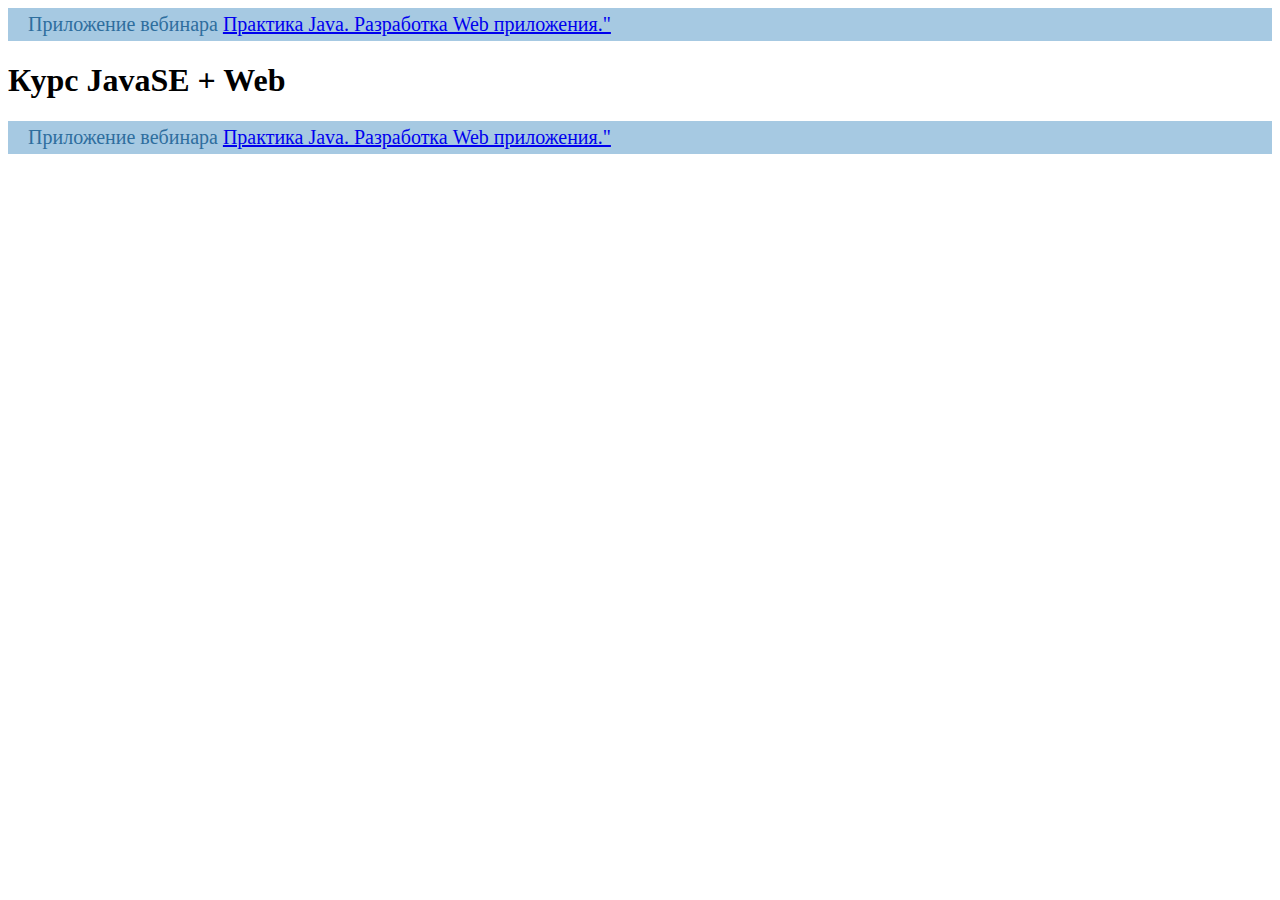
==== src/ru/javawebinar/basejava/web/index.html @ bd73934e "Lesson15 web+static" ====
<!DOCTYPE html>
<html>
<head>
    <meta charset="UTF-8">
    <link rel="stylesheet" href="css/style.css">
    <title>Курс JavaSE + Web.</title>
</head>
<body>
<header>Приложение вебинара <a href="http://javawebinar.ru/basejava/" target="_blank">Практика Java. Разработка Web
    приложения."</a></header>
<h1>Курс JavaSE + Web</h1>
<footer>Приложение вебинара <a href="http://javawebinar.ru/basejava/" target="_blank">Практика Java. Разработка Web
    приложения."</a></footer>
</body>
</html>
---- src/ru/javawebinar/basejava/web/css/style.css ----
header {
    background: none repeat scroll 0 0 #A6C9E2;
    color: #2E6E9E;
    font-size: 20px;
    padding: 5px 20px;
}

footer {
    background: none repeat scroll 0 0 #A6C9E2;
    color: #2E6E9E;
    font-size: 20px;
    padding: 5px 20px;
    margin: 20px 0;
}
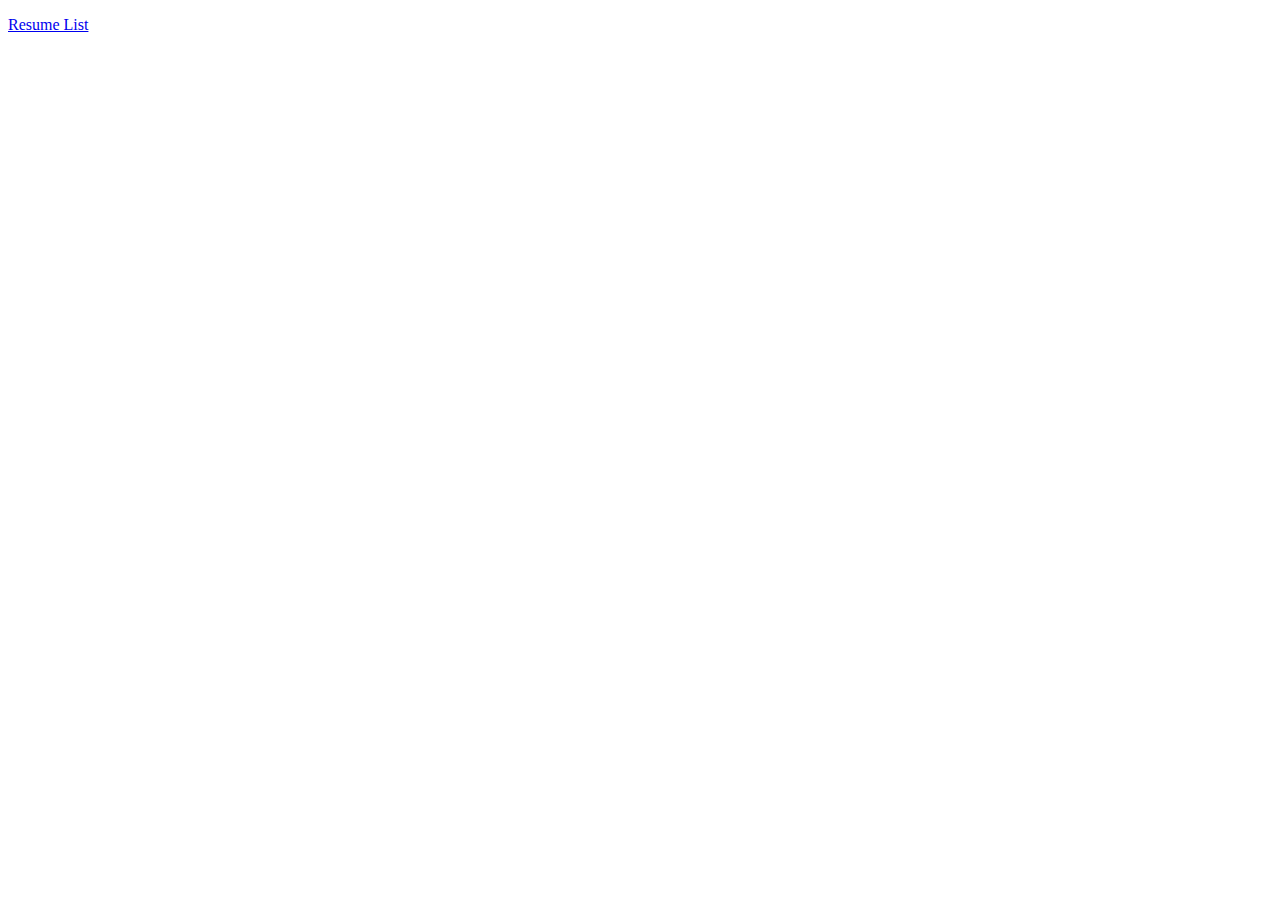
==== commit 56ede728: "Lesson16 CRUD" ====
--- a/src/ru/javawebinar/basejava/web/index.html
+++ b/src/ru/javawebinar/basejava/web/index.html
@@ -6,10 +6,6 @@
     <title>Курс JavaSE + Web.</title>
 </head>
 <body>
-<header>Приложение вебинара <a href="http://javawebinar.ru/basejava/" target="_blank">Практика Java. Разработка Web
-    приложения."</a></header>
-<h1>Курс JavaSE + Web</h1>
-<footer>Приложение вебинара <a href="http://javawebinar.ru/basejava/" target="_blank">Практика Java. Разработка Web
-    приложения."</a></footer>
+<p><a href="resume">Resume List</a></p>
 </body>
 </html>--- a/src/ru/javawebinar/basejava/web/css/style.css
+++ b/src/ru/javawebinar/basejava/web/css/style.css
@@ -1,3 +1,8 @@
+section {
+    width: 900px;
+    margin: auto;
+}
+
 header {
     background: none repeat scroll 0 0 #A6C9E2;
     color: #2E6E9E;
@@ -11,4 +16,55 @@
     font-size: 20px;
     padding: 5px 20px;
     margin: 20px 0;
-}+    text-align: center;
+}
+
+dl {
+    background: none repeat scroll 0 0 #FAFAFA;
+    margin: 8px 0;
+    padding: 0;
+}
+
+dt {
+    display: inline-block;
+    width: 170px;
+}
+
+dd {
+    display: inline-block;
+    margin-left: 8px;
+    vertical-align: top;
+}
+
+h2, h3 {
+    margin: 15px 0 5px;
+}
+
+li {
+    margin: 15px 0;
+}
+
+a[href^="skype:"] {
+    padding-left: 20px !important;
+    background: url(../img/skype.png) no-repeat center left;
+}
+
+a[href^="mailto:"] {
+    padding-left: 20px !important;
+    background: url(../img/email.png) no-repeat center left;
+}
+
+a[href^="https://stackoverflow.com"] {
+    padding-left: 20px !important;
+    background: url(../img/so.png) no-repeat center left;
+}
+
+a[href^="https://www.linkedin.com"] {
+    padding-left: 20px !important;
+    background: url(../img/lin.png) no-repeat center left;
+}
+
+a[href*="github."] {
+    padding-left: 20px !important;
+    background: url(../img/gh.png) no-repeat center left;
+}
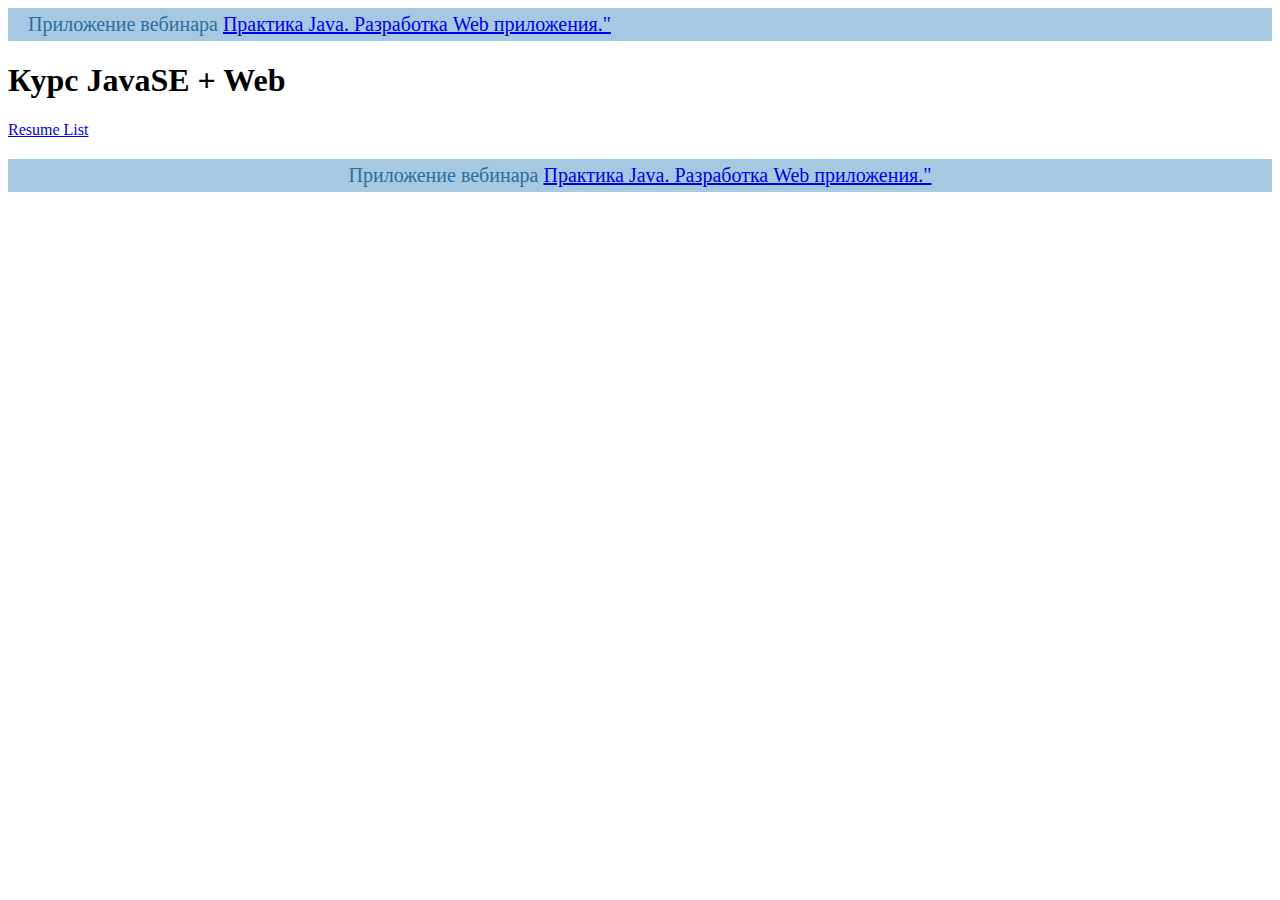
==== commit a661a540: "HW15-extra" ====
--- a/src/ru/javawebinar/basejava/web/index.html
+++ b/src/ru/javawebinar/basejava/web/index.html
@@ -1,11 +1,16 @@
 <!DOCTYPE html>
-<html>
+<html xmlns="http://www.w3.org/1999/html">
 <head>
     <meta charset="UTF-8">
     <link rel="stylesheet" href="css/style.css">
     <title>Курс JavaSE + Web.</title>
 </head>
-<body>
-<p><a href="resume">Resume List</a></p>
+<link>
+<header>Приложение вебинара <a href="http://javawebinar.ru/basejava/" target="_blank">Практика Java. Разработка Web
+    приложения."</a></header>
+<h1>Курс JavaSE + Web</h1>
+<a href="resume" target="_blank">Resume List</a>
+<footer>Приложение вебинара <a href="http://javawebinar.ru/basejava/" target="_blank">Практика Java. Разработка Web
+    приложения."</a></footer>
 </body>
 </html>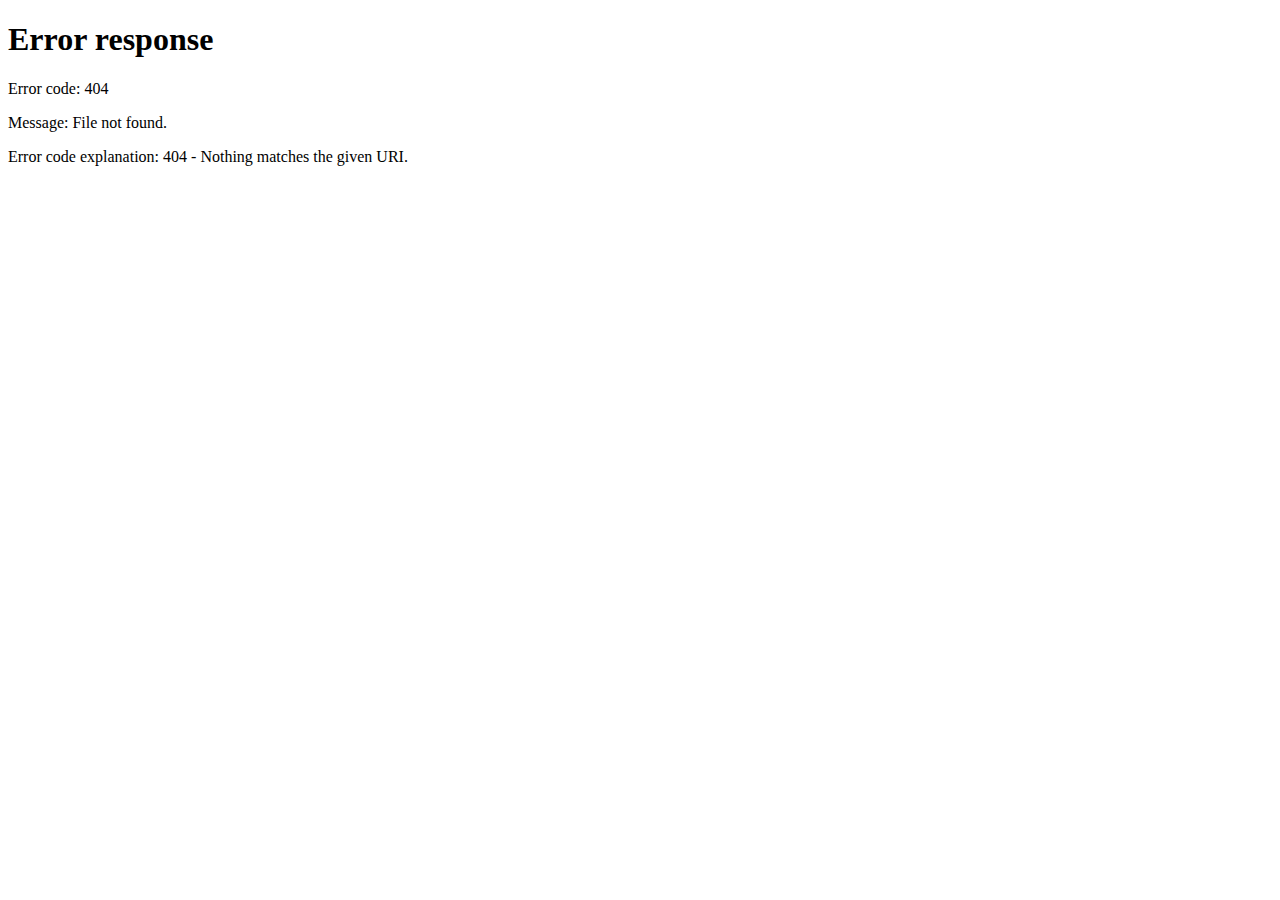
==== commit bff71ef8: "view" ====
--- a/src/ru/javawebinar/basejava/web/index.html
+++ b/src/ru/javawebinar/basejava/web/index.html
@@ -1,16 +1,12 @@
 <!DOCTYPE html>
-<html xmlns="http://www.w3.org/1999/html">
+<html>
 <head>
     <meta charset="UTF-8">
+    <meta http-equiv="refresh" content="0; url=resume" />
     <link rel="stylesheet" href="css/style.css">
     <title>Курс JavaSE + Web.</title>
 </head>
-<link>
-<header>Приложение вебинара <a href="http://javawebinar.ru/basejava/" target="_blank">Практика Java. Разработка Web
-    приложения."</a></header>
-<h1>Курс JavaSE + Web</h1>
-<a href="resume" target="_blank">Resume List</a>
-<footer>Приложение вебинара <a href="http://javawebinar.ru/basejava/" target="_blank">Практика Java. Разработка Web
-    приложения."</a></footer>
+<body>
+<p><a href="resume">Resume List</a></p>
 </body>
 </html>